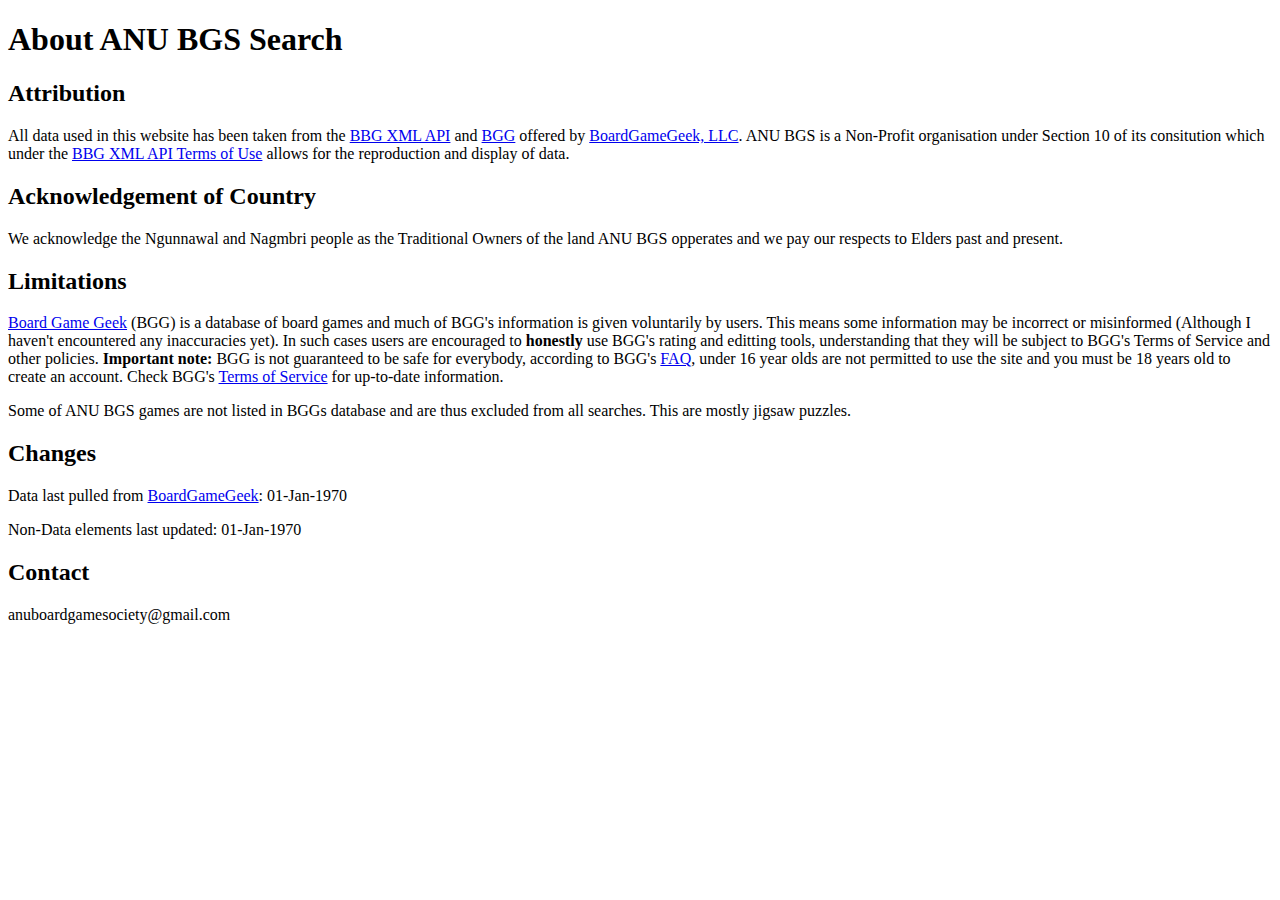
==== About.html @ ff6a87fb "Add files via upload" ====
<!DOCTYPE html>
<head>
    <title>ANU BGS Search About</title>
    <link rel="icon" type="image/x-icon" href="https://getqpay.com/wp-content/uploads/2018/08/cropped-QPay_prpl-32x32.png">
    <link rel="stylesheet" href="styles.css">
    <link rel="preconnect" href="https://fonts.googleapis.com">
    <link rel="preconnect" href="https://fonts.gstatic.com" crossorigin>
    <link href="https://fonts.googleapis.com/css2?family=Montserrat:wght@500&display=swap" rel="stylesheet">
    <meta name="viewport" content="width=divice-width, initial-scale=1.0">
</head>
<body>
    <h1>About ANU BGS Search</h1>
    <h2 style="text-align: left;">Attribution</h2>
    <p>All data used in this website has been taken from the <a href = "https://boardgamegeek.com/wiki/page/BGG_XML_API2">BBG XML API</a> and <a href="https://boardgamegeek.com/">BGG</a> offered by <a href="https://boardgamegeek.com/">BoardGameGeek, LLC</a>. 
        ANU BGS is a Non-Profit organisation under Section 10 of its consitution which under the <a href = "https://boardgamegeek.com/wiki/page/XML_API_Terms_of_Use#">BBG XML API Terms of Use</a> allows for the reproduction and display of data.</p>
    <h2 style="text-align: left;">Acknowledgement of Country</h2>
    <p>
        We acknowledge the Ngunnawal and Nagmbri people as the Traditional Owners of the land ANU BGS opperates and we pay our respects to Elders past and present.
    </p>
    <h2 style="text-align: left">Limitations</h2>
    <p> <a href="https://boardgamegeek.com/">Board Game Geek</a> (BGG) is a database of board games and much of BGG's information is given voluntarily by users. This means some information may be incorrect or misinformed (Although I haven't encountered any inaccuracies yet).
         In such cases users are encouraged to <b>honestly</b> use BGG's rating and editting tools, understanding that they will be subject to BGG's Terms of Service and other policies. <b> Important note:</b> BGG is not guaranteed to be safe for everybody, 
         according to BGG's <a href="https://boardgamegeek.com/wiki/page/BoardGameGeek_FAQ">FAQ</a>, under 16 year olds are not permitted to use the site and you must be 18 years old to create an account. Check BGG's <a href="https://boardgamegeek.com/terms">Terms of Service</a> 
         for up-to-date information.
    </p>
    <p>
        Some of ANU BGS games are not listed in BGGs database and are thus excluded from all searches. This are mostly jigsaw puzzles.
    </p>
    <h2 style="text-align: left;">Changes</h2>
    <p>Data last pulled from <a href="https://boardgamegeek.com/">BoardGameGeek</a>: 01-Jan-1970</p>
    <p>Non-Data elements last updated: 01-Jan-1970</p>
    <h2 style="text-align: left;">Contact</h2>
    <p>anuboardgamesociety@gmail.com</p>
</body>
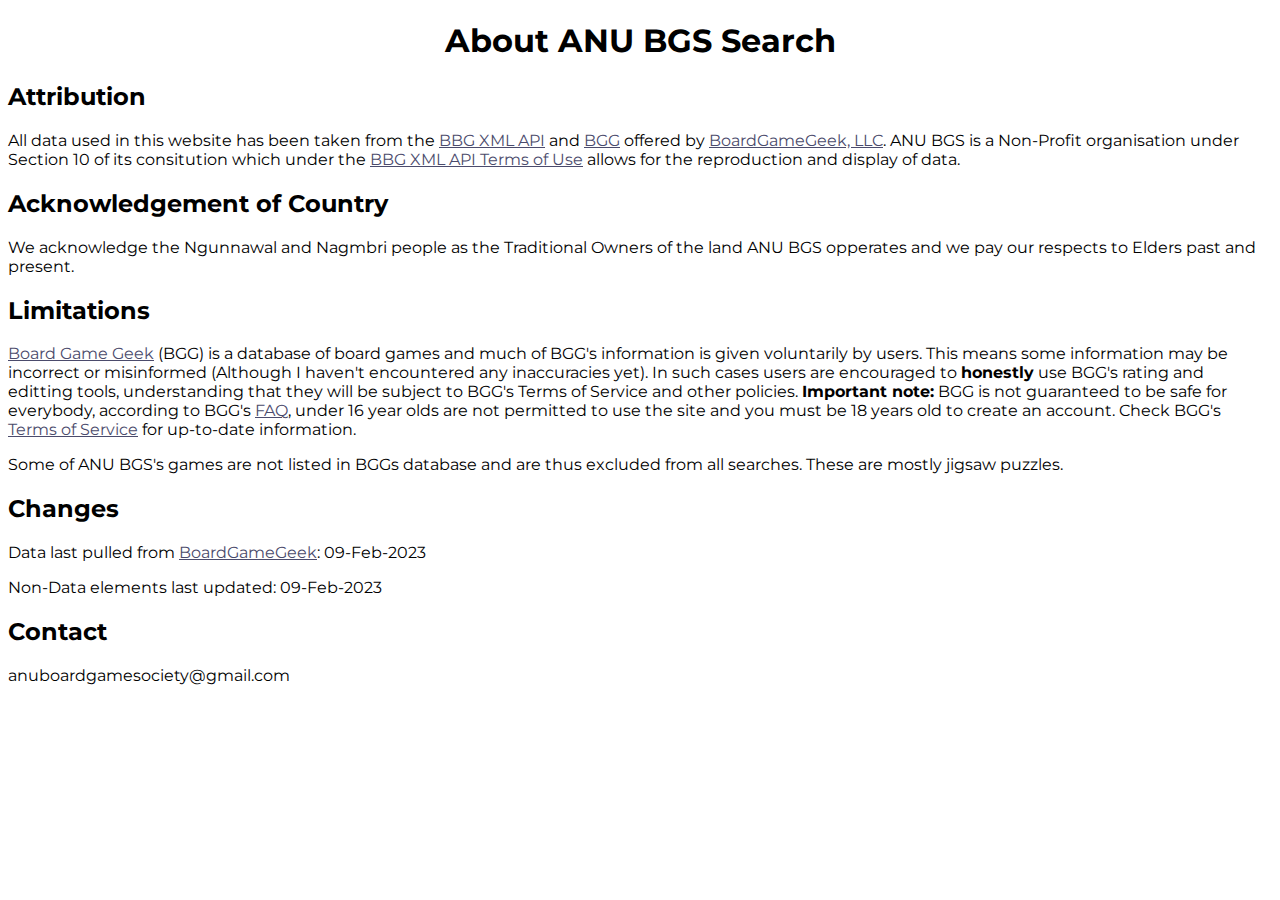
==== commit f3702350: "Udated About page" ====
--- a/About.html
+++ b/About.html
@@ -24,11 +24,11 @@
          for up-to-date information.
     </p>
     <p>
-        Some of ANU BGS games are not listed in BGGs database and are thus excluded from all searches. This are mostly jigsaw puzzles.
+        Some of ANU BGS's games are not listed in BGGs database and are thus excluded from all searches. These are mostly jigsaw puzzles.
     </p>
     <h2 style="text-align: left;">Changes</h2>
-    <p>Data last pulled from <a href="https://boardgamegeek.com/">BoardGameGeek</a>: 01-Jan-1970</p>
-    <p>Non-Data elements last updated: 01-Jan-1970</p>
+    <p>Data last pulled from <a href="https://boardgamegeek.com/">BoardGameGeek</a>: 09-Feb-2023</p>
+    <p>Non-Data elements last updated: 09-Feb-2023</p>
     <h2 style="text-align: left;">Contact</h2>
     <p>anuboardgamesociety@gmail.com</p>
-</body>+</body>
--- a/styles.css
+++ b/styles.css
@@ -0,0 +1,363 @@
+h1 {
+    text-align: center;
+}
+
+* {
+    box-sizing: border-box;
+    font-family: Montserrat;
+}
+
+#sortBy {
+    display: inline-block;
+}
+
+#resultsWrap{
+    display: block;
+    margin-top: 15px;
+    margin-bottom: 15px;
+    margin-left: auto;
+    margin-right: auto;
+    max-height: 90vh;
+    max-width: 90vw;
+    width: fit-content;
+    overflow: scroll;
+    scrollbar-width: none;
+    -ms-overflow-style: none;
+    border: 2px solid black;
+}
+
+#resultsWrap::-webkit-scrollbar{
+    display: none;
+}
+
+#BGname {
+    display: block;
+    margin: auto;
+    width: 55vw;
+    border: 2px solid rgb(100, 100, 100);
+    padding-top: 12px;
+    padding-bottom: 12px;
+    padding-left: 6px;
+    border-radius: 4px;
+    font-size: larger;
+    outline: none;
+    min-width: 200px;
+}
+
+#BGname:focus{
+    margin-bottom: 0px;
+    margin-top: 0px;
+    background-color: rgb(217, 217, 237);
+    border: 2px solid black;
+}
+
+.searchBar.searchBar:hover {
+    margin-bottom: 0px;
+    margin-top: 0px;
+    background-color: rgb(240,240,240);
+    border: 2px solid black;
+}
+
+#BGnameDiv{
+    min-height: 10%;
+}
+
+button {
+    display: block;
+    background-color: white;
+    margin-top: 12px;
+    margin-left: auto;
+    margin-right: auto;
+    border: 2px solid rgb(100, 100, 100);
+    border-radius: 4px;
+    padding: 12px;
+    outline: none;
+    transition-property: background-color,border-color,transform;
+    transition-duration: 0.2s;
+}
+
+button:hover {
+    transform: scale(1.025,1.025);
+    background-color: rgb(240,240,240);
+    border-color: black;
+}
+
+button:focus{
+    transform: scale(1.025,1.025);
+    background-color: rgb(217, 217, 237);
+    border-color: black;
+}
+
+#Search{
+    width: 50%;
+    font-size: large;
+    min-width: 200px;
+    max-width: 500px;
+}
+
+#reset {
+    width: 25%;
+    min-width: 150px;
+    font-size: 1.2rem;
+}
+
+.experiment{
+    border: 2px solid black;
+    border-radius: 4px;
+    width: 90%;
+    margin-top: 5px;
+    margin-left: auto;
+    margin-right: auto;
+    height: fit-content;
+    transition: all 0.25s;
+    outline: none;
+}
+
+.experiment.open {
+    background-color: rgb(100, 100, 100);
+    color: white;
+}
+
+.experiment:hover{
+    background-color: rgb(240,240,240);
+}
+
+.experiment.open:hover{
+    background-color: rgb(120, 120, 120);
+}
+
+.experiment:focus{
+    background-color: rgb(217, 217, 237);
+}
+
+.experiment.open:focus{
+    background-color: rgb(75, 75, 108);
+}
+
+.eLabel{
+    text-align: center;
+    margin-top: 3px;
+    margin-bottom: 0px;
+    font-size: 1.1rem;
+    transition: font-size 0.25s;
+}
+
+.chevron{
+    transform: rotate(-45deg);
+    transform-origin: 50% 50%;
+    display: block;
+    margin-left: auto;
+    margin-right: auto;
+    transition: all 0.25s;
+    margin-bottom: 12px;
+    filter: brightness(0) saturate(100%);
+}
+
+.experiment:hover .chevron{
+    transform: scale(1.25,1.25) rotate(-45deg);
+    transform-origin: 50% 50%;
+}
+.experiment:focus .chevron{
+    transform: scale(1.25,1.25) rotate(-45deg);
+    transform-origin: 50% 50%;
+}
+
+.experiment.open  .chevron{
+    transform: translate(0px,5px) rotate(135deg);
+    filter: brightness(255) saturate(100%);
+}
+
+.experiment.open:hover  .chevron{
+    transform: scale(1.25,1.25) translate(0px,5px) rotate(135deg);
+}
+
+.insides {
+    max-height: 0;
+    overflow: hidden;
+    height: 100%;
+    text-align: center;
+}
+
+.insides.trans {
+    transition: all .5s;
+}
+
+.fGrid{
+    margin-top: 15px;
+    margin-bottom: 15px;
+    display: inline-grid;
+    margin-left: auto;
+    margin-right: auto;
+    grid-template-columns: 1fr 1fr;
+    border: 2px soild black;
+    width: 90%;
+    max-width: 750px;
+    row-gap: 10px;
+    align-items: center;
+}
+
+.fGrid label{
+    text-align: right;
+}
+
+.fGrid div{
+    text-align: left;
+}
+
+input[type="range"]{
+    vertical-align: middle;
+}
+
+input {
+    min-width: none;
+    max-width: 30vw;
+}
+
+select {
+    min-width: none;
+    max-width: 30vw;
+    height: 4vh;
+}
+
+.allOfAbove {
+    display: inline-block;
+    border-top: 2px solid rgb(100, 100, 100);
+    padding: 5px;
+    min-width: 35vw;
+}
+
+.nodeItem {
+    cursor: pointer;
+    user-select: none;
+}
+
+li {
+    padding-top: 2.5px;
+    padding-bottom: 2.5px ;
+}
+
+label{
+    padding-right: 7.5px;
+}
+
+label.disabled {
+    color: gray;
+}
+
+div.rangeClass{
+    display: flex;
+    flex-flow: row;
+    align-items: center;
+    padding: 0;
+    margin: 0;
+}
+
+ul{
+    list-style-type: none;
+}
+
+.nodeItem::before{
+    content: "\25B6";
+    color: black;
+    display: inline-block;
+    margin-right: 6px;
+}
+
+.nodeItem-extended::before {
+    transform: rotate(90deg);
+}
+
+.nested {
+    display: none;
+}
+
+.active {
+    display:block;
+}
+
+.helpbox {
+    cursor: default;
+    position: relative;
+    display: inline-block;
+    border-bottom: 1px dotted black;
+}
+
+.helpbox .helpboxtext{
+    cursor: default;
+    visibility: visible;
+    width: 250px;
+    background-color: rgb(78, 78, 78);
+    color: rgb(255, 255, 255);
+    text-align: center;
+    padding: 5px;
+    border-radius: 5px;
+    display: inline-block;
+    position: fixed;
+    z-index: 10;
+    left: 250px;
+    opacity: 0;
+    transition: opacity 0.4s;
+}
+
+table {
+    margin-left: auto;
+    margin-right: auto;
+    border-collapse: collapse;
+    min-width: 50%
+}
+
+
+th {
+    background-color: rgb(78, 78, 78);
+    color: white;
+    position: -webkit-sticky;
+    position: sticky;
+    outline: 2px solid black;
+    text-align: center;
+    top: 0;
+    padding:10px
+}
+
+td{
+    border: 1px solid #000;
+    text-align: center;
+    padding: 7px
+}
+
+a {
+    color:rgb(75, 75, 108);
+}
+
+a:visited{
+    color:black;
+}
+
+tbody:nth-child(odd) {
+    background-color: rgb(240,240,240);
+}
+
+.na {
+    color:gray;
+}
+
+.helpbox .helpboxtext::after{
+    cursor: default;
+    content: "";
+    position: absolute;
+    top: 100%;
+    left: 50%;
+    margin-left: -5px;
+    border-width: 5px;
+    border-style: solid;
+    border-color: rgb(78, 78, 78) transparent transparent transparent;
+}
+
+.helpboxtext.show{
+    visibility: visible;
+    opacity: 1;
+}
+
+
+.transHide {
+    display: none;
+}
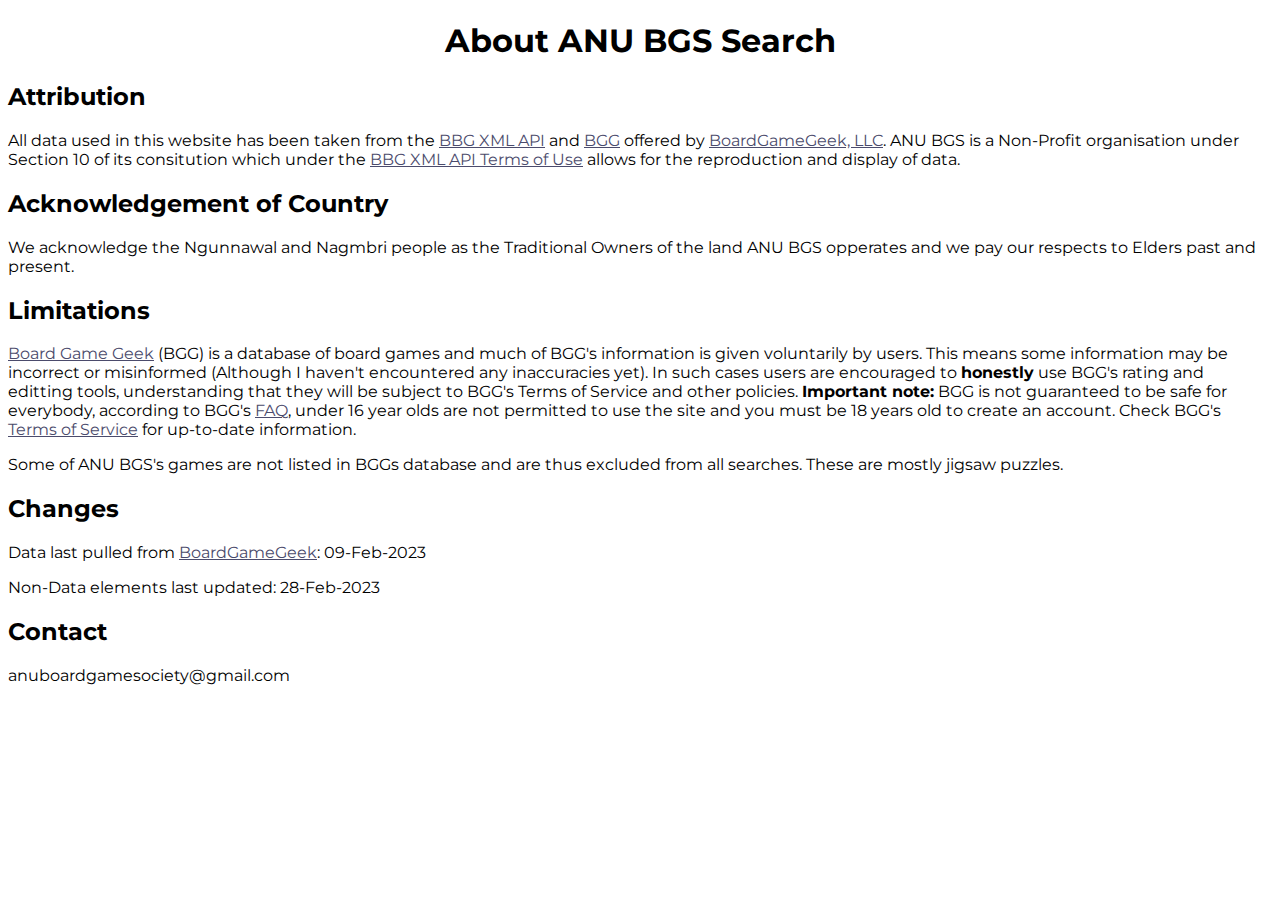
==== commit 56720d4c: "Updated Last updated in About.html" ====
--- a/About.html
+++ b/About.html
@@ -1,7 +1,7 @@
 <!DOCTYPE html>
 <head>
     <title>ANU BGS Search About</title>
-    <link rel="icon" type="image/x-icon" href="https://getqpay.com/wp-content/uploads/2018/08/cropped-QPay_prpl-32x32.png">
+    <link rel="icon" type="image/x-icon" href="Icon.svg">
     <link rel="stylesheet" href="styles.css">
     <link rel="preconnect" href="https://fonts.googleapis.com">
     <link rel="preconnect" href="https://fonts.gstatic.com" crossorigin>
@@ -28,7 +28,7 @@
     </p>
     <h2 style="text-align: left;">Changes</h2>
     <p>Data last pulled from <a href="https://boardgamegeek.com/">BoardGameGeek</a>: 09-Feb-2023</p>
-    <p>Non-Data elements last updated: 09-Feb-2023</p>
+    <p>Non-Data elements last updated: 28-Feb-2023</p>
     <h2 style="text-align: left;">Contact</h2>
     <p>anuboardgamesociety@gmail.com</p>
 </body>
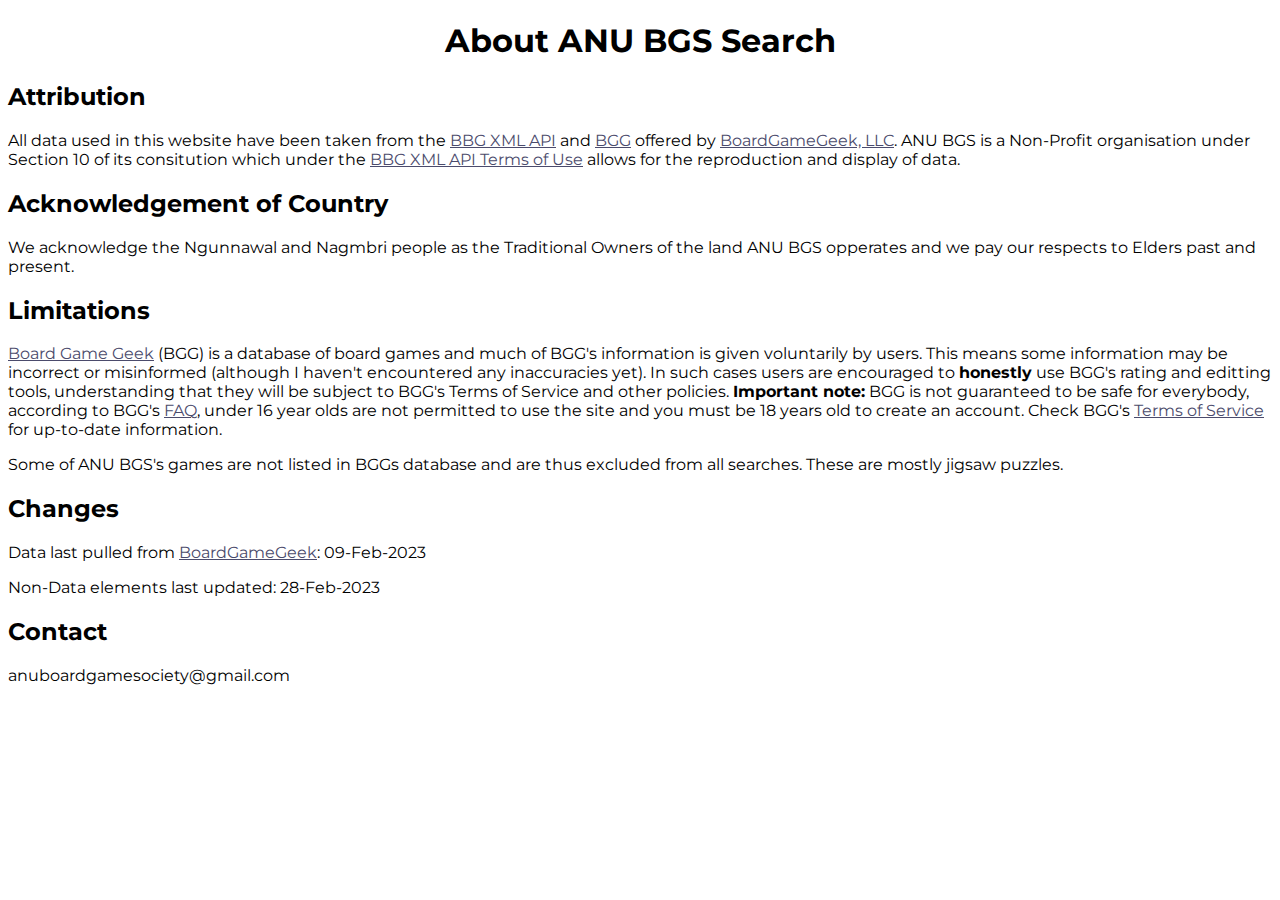
==== commit 3020cf48: "Fixed some typos" ====
--- a/About.html
+++ b/About.html
@@ -11,14 +11,14 @@
 <body>
     <h1>About ANU BGS Search</h1>
     <h2 style="text-align: left;">Attribution</h2>
-    <p>All data used in this website has been taken from the <a href = "https://boardgamegeek.com/wiki/page/BGG_XML_API2">BBG XML API</a> and <a href="https://boardgamegeek.com/">BGG</a> offered by <a href="https://boardgamegeek.com/">BoardGameGeek, LLC</a>. 
+    <p>All data used in this website have been taken from the <a href = "https://boardgamegeek.com/wiki/page/BGG_XML_API2">BBG XML API</a> and <a href="https://boardgamegeek.com/">BGG</a> offered by <a href="https://boardgamegeek.com/">BoardGameGeek, LLC</a>. 
         ANU BGS is a Non-Profit organisation under Section 10 of its consitution which under the <a href = "https://boardgamegeek.com/wiki/page/XML_API_Terms_of_Use#">BBG XML API Terms of Use</a> allows for the reproduction and display of data.</p>
     <h2 style="text-align: left;">Acknowledgement of Country</h2>
     <p>
         We acknowledge the Ngunnawal and Nagmbri people as the Traditional Owners of the land ANU BGS opperates and we pay our respects to Elders past and present.
     </p>
     <h2 style="text-align: left">Limitations</h2>
-    <p> <a href="https://boardgamegeek.com/">Board Game Geek</a> (BGG) is a database of board games and much of BGG's information is given voluntarily by users. This means some information may be incorrect or misinformed (Although I haven't encountered any inaccuracies yet).
+    <p> <a href="https://boardgamegeek.com/">Board Game Geek</a> (BGG) is a database of board games and much of BGG's information is given voluntarily by users. This means some information may be incorrect or misinformed (although I haven't encountered any inaccuracies yet).
          In such cases users are encouraged to <b>honestly</b> use BGG's rating and editting tools, understanding that they will be subject to BGG's Terms of Service and other policies. <b> Important note:</b> BGG is not guaranteed to be safe for everybody, 
          according to BGG's <a href="https://boardgamegeek.com/wiki/page/BoardGameGeek_FAQ">FAQ</a>, under 16 year olds are not permitted to use the site and you must be 18 years old to create an account. Check BGG's <a href="https://boardgamegeek.com/terms">Terms of Service</a> 
          for up-to-date information.
